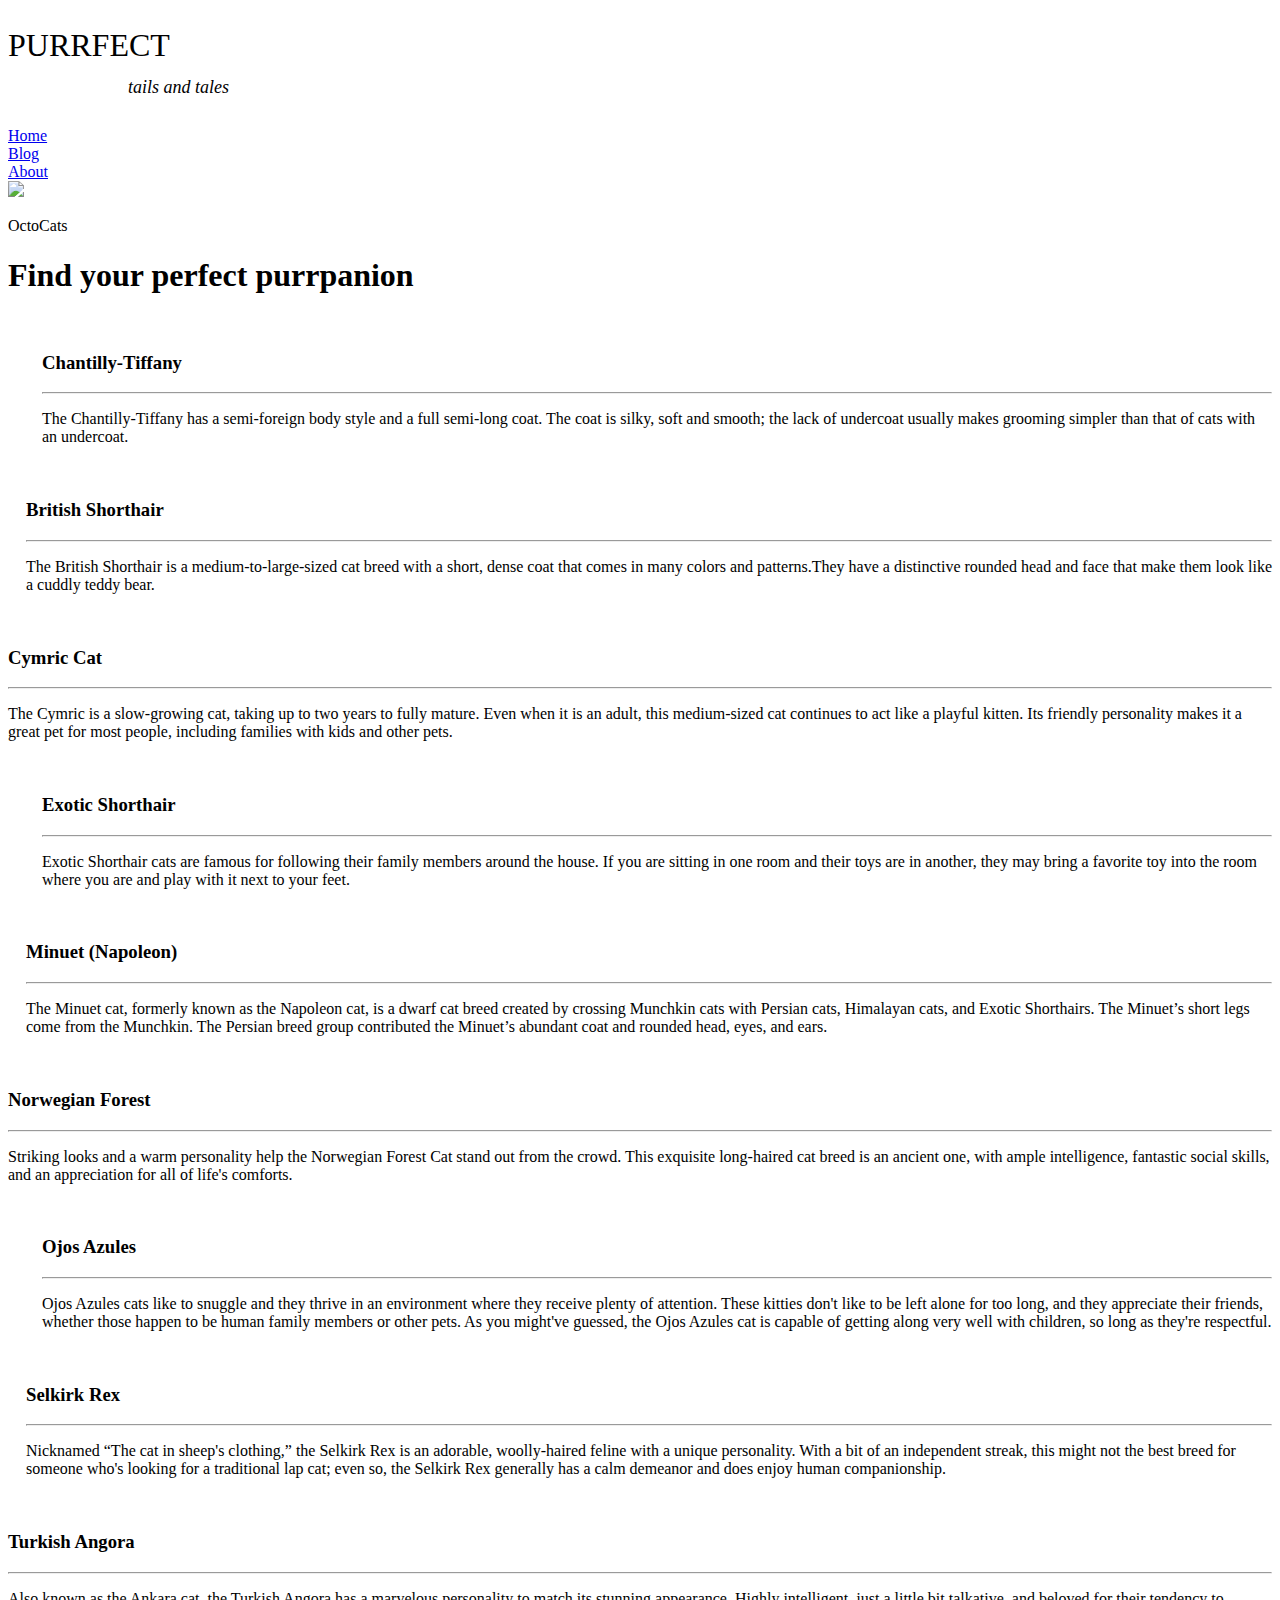
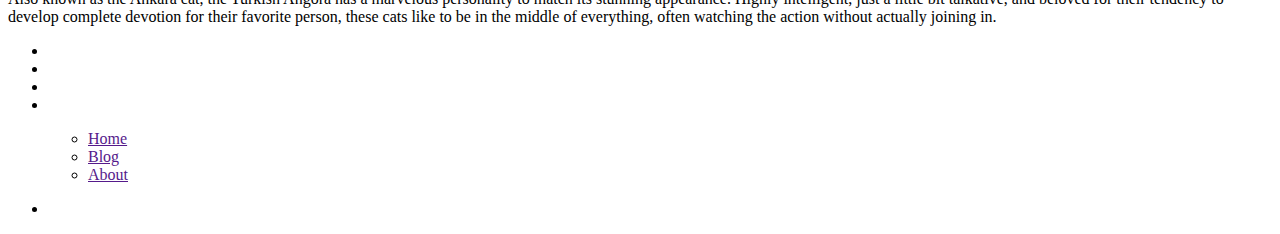
==== blog.html @ 5ba26cdc "added blog.html" ====
<!DOCTYPE html>
<html lang="en">
<head>
    <meta charset="UTF-8">
    <meta name="viewport" content="width=device-width, initial-scale=1.0">
    <link rel="stylesheet" href="/blog.css">
    <title>OctoFam</title>
</head>
<body>
    <header>
        <div class="hdr1">
        <a href="/index.html" style="text-decoration: none; color: black;">
         <h2 style="font-size: xx-large;
                    font-weight:lighter;">PURRFECT <br> 

         <span style="
                    font-style: italic;
                    font-size: large;
                    font-weight: lighter;
                    line-height: 0;
                    padding-left: 120px;">tails and tales</span>
         </h2>
         </a>
        </div>
        <div class="hdr2">
           <nav>
               <li>
                <a href="/index.html">Home</a>
               </li>
        
               <li>
                   <a href="/blog.html">Blog</a>
               </li>

               <li>
                <a href="#">About</a>
               </li>
            </nav>
        </div>
        <div class="hdr3">
           <a href="/blog.html">
            <img src="/images/paw.png" style="width: 70px;">
            </a>
        </div>
   </header>

    <!--cat gallery -->
    <section id="cats">
        <div class="title-text">
            <p>OctoCats</p>
            <h1>Find your perfect purrpanion</h1>
        </div>
        <div class="cats-box">
            <div class="card" style="margin-left: 34px;">
            <div class="cats-bio">
                <div class="image-section">
                <img src="/images/Chantilly-Tiffany-540x360.jpg" alt="">
                </div>
            <div class="overlay"></div>
            <div class="cats-desc">
                <h3>Chantilly-Tiffany</h3>
                <hr>
                <p>The Chantilly-Tiffany has a semi-foreign body style and a full semi-long coat. 
                    The coat is silky, soft and smooth; the lack of undercoat usually makes grooming simpler
                     than that of cats with an undercoat. </p>
            </div>
            </div> 
            </div>
            <div class="card" style="margin-left: 18px;">
            <div class="cats-bio">
                <div class="image-section bs">
                <img src="/images/british-shorthair-compressed-540x360.jpg" alt="">
                </div>
                <div class="overlay"></div>
                <div class="cats-desc">
                    <h3>British Shorthair</h3>
                    <hr>
                    <p>The British Shorthair is a medium-to-large-sized cat breed with a short, dense coat that comes in many colors and patterns.They have a distinctive rounded head and face that make them look like a cuddly teddy bear.</p>
                </div>
            </div>
            </div>
            <div class="card">
            <div class="cats-bio">
                <div class="image-section">
                <img src="/images/Cymric-Cat-1-540x360.jpg" alt="">
                </div>
                <div class="overlay"></div>
                <div class="cats-desc">
                    <h3>Cymric Cat</h3>
                    <hr>
                    <p>The Cymric is a slow-growing cat, taking up to two years to fully mature. 
                        Even when it is an adult, this medium-sized cat continues to act like a playful kitten. 
                        Its friendly personality makes it a great pet for most people, including families with kids and other pets.</p>
                </div>
            </div>
            </div>
            <div class="card" style="margin-left: 34px; margin-top: 15px;">
                <div class="cats-bio">
                    <div class="image-section">
                    <img src="/images/shorthair-compressed-540x360.jpg" alt="">
                    </div>
                    <div class="overlay"></div>
                    <div class="cats-desc">
                        <h3>Exotic Shorthair</h3>
                        <hr>
                        <p>Exotic Shorthair cats are famous for following their family members around the house. 
                            If you are sitting in one room and their toys are in another,
                             they may bring a favorite toy into the room where you are and play with it next to your feet.</p>
                    </div>
                </div>
                </div>
                <div class="card" style="margin-left: 18px; margin-top: 15px;">
                    <div class="cats-bio">
                        <div class="image-section">
                        <img src="/images/Napoleon-cat-standing-540x360 (1).jpg" alt="">
                        </div>
                        <div class="overlay"></div>
                        <div class="cats-desc">
                            <h3>Minuet (Napoleon)</h3>
                            <hr>
                            <p>The Minuet cat, formerly known as the Napoleon cat, is a dwarf cat breed created by crossing Munchkin cats with Persian cats,
                                 Himalayan cats, and Exotic Shorthairs. The Minuet’s short legs come from the Munchkin.
                                 The Persian breed group contributed the Minuet’s abundant coat and rounded head, eyes, and ears.</p>
                        </div>
                    </div>
                    </div> 
             <div class="card" style=" margin-top: 15px;">
            <div class="cats-bio">
                <div class="image-section">
                <img src="/images/Calico-Norwegian-Forest-Cat-540x360.jpg" alt="">
                </div>
                <div class="overlay"></div>
                <div class="cats-desc">
                    <h3>Norwegian Forest</h3>
                    <hr>
                    <p>Striking looks and a warm personality help the Norwegian Forest Cat stand out from the crowd.
                         This exquisite long-haired cat breed is an ancient one, with ample intelligence,
                          fantastic social skills, and an appreciation for all of life's comforts.</p>
                </div>
            </div>
            </div>
            <div class="card" style="margin-left: 34px; margin-top: 15px;">
                <div class="cats-bio">
                    <div class="image-section">
                    <img src="/images/Ojos-Azules-cats-540x360.jpg" alt="">
                    </div>
                    <div class="overlay"></div>
                    <div class="cats-desc">
                        <h3>Ojos Azules</h3>
                        <hr>
                        <p>Ojos Azules cats like to snuggle and they thrive in an environment where they receive plenty of attention. 
                            These kitties don't like to be left alone for too long, and they appreciate their friends,
                             whether those happen to be human family members or other pets. As you might've guessed, the Ojos Azules 
                             cat is capable of getting along very well with children, so long as they're respectful.</p>
                    </div>
                </div>
                </div>
                <div class="card" style="margin-left: 18px; margin-top: 15px;">
                    <div class="cats-bio">
                        <div class="image-section">
                        <img src="/images/Selkirk-Rex-Cat-compressed-540x360.jpg" alt="">
                        </div>
                        <div class="overlay"></div>
                        <div class="cats-desc">
                            <h3>Selkirk Rex</h3>
                            <hr>
                            <p>Nicknamed “The cat in sheep's clothing,” the Selkirk Rex is an adorable, woolly-haired feline with a unique personality.
                                 With a bit of an independent streak, this might not the best breed for someone who's looking for a traditional lap cat; 
                                even so, the Selkirk Rex generally has a calm demeanor and does enjoy human companionship.</p>
                        </div>
                    </div>
                    </div>
            <div class="card" style=" margin-top: 15px;">
            <div class="cats-bio">
                <div class="image-section">
                <img src="/images/Turkish-angora-1-540x360.jpg" alt="">
                </div>
                <div class="overlay"></div>
                <div class="cats-desc">
                    <h3>Turkish Angora</h3>
                    <hr>
                    <p>Also known as the Ankara cat, the Turkish Angora has a marvelous personality to match its stunning appearance. 
                        Highly intelligent, just a little bit talkative, and beloved for their tendency to develop complete devotion 
                        for their favorite person, these cats like to be in the middle of everything, often watching the action without
                         actually joining in.</p>
                </div>
            </div>
            </div>
        </div>
    </section>
</body>
<footer>
    <div class="waves">
        <div class="wave" id="wave1"></div>
        <div class="wave" id="wave2"></div>
        <div class="wave" id="wave3"></div>
        <div class="wave" id="wave4"></div>
    </div>
    <ul class="social_icon">
        <li><a href=""><ion-icon name="logo-facebook"></ion-icon></a></li>
        <li><a href=""><ion-icon name="logo-twitter"></ion-icon></a></li>
        <li><a href=""><ion-icon name="logo-linkedin"></ion-icon></a></li>
        <li><a href=""><ion-icon name="logo-instagram"></ion-icon></a></li>
    </ul>
    <ul>
        <ul class="menu">
            <li><a href="">Home</a></li>
            <li><a href="">Blog</a></li>
            <li><a href="">About</a></li>
        </ul>
    </ul>
    <ul class="social_icon">
    <li><a href=""><ion-icon name="paw-outline"></ion-icon></a></li>
    </ul>
</footer>
<script type="module" src="https://unpkg.com/ionicons@7.1.0/dist/ionicons/ionicons.esm.js"></script>
<script nomodule src="https://unpkg.com/ionicons@7.1.0/dist/ionicons/ionicons.js"></script>
</html>
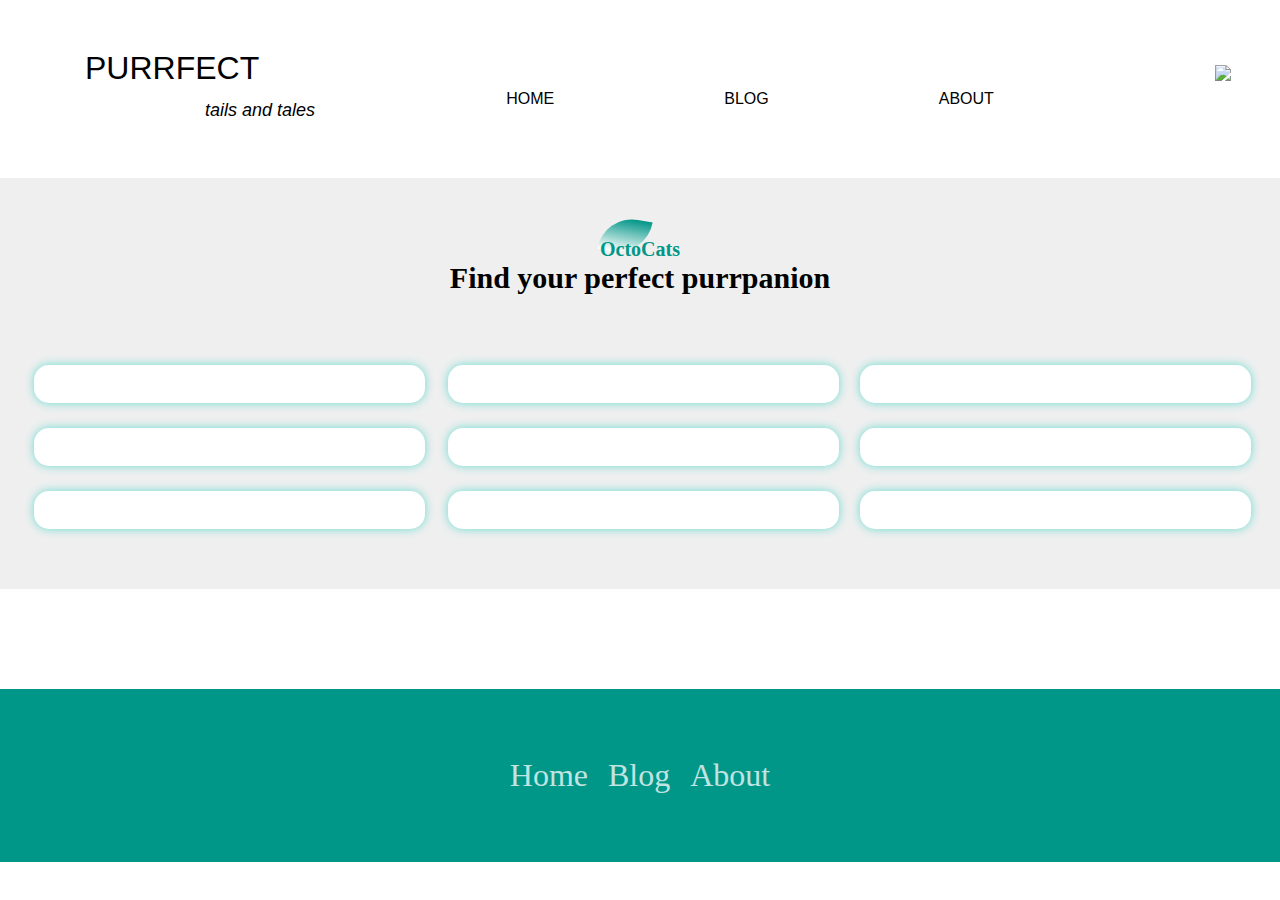
==== commit 847b75ed: "modified blog" ====
--- a/blog.html
+++ b/blog.html
@@ -9,7 +9,7 @@
 <body>
     <header>
         <div class="hdr1">
-        <a href="/index.html" style="text-decoration: none; color: black;">
+        <a href="#" style="text-decoration: none; color: black;">
          <h2 style="font-size: xx-large;
                     font-weight:lighter;">PURRFECT <br> 
 
@@ -25,7 +25,7 @@
         <div class="hdr2">
            <nav>
                <li>
-                <a href="/index.html">Home</a>
+                <a href="#">Home</a>
                </li>
         
                <li>
@@ -204,9 +204,9 @@
     </ul>
     <ul>
         <ul class="menu">
-            <li><a href="">Home</a></li>
-            <li><a href="">Blog</a></li>
-            <li><a href="">About</a></li>
+            <li><a href="#">Home</a></li>
+            <li><a href="/blog.html">Blog</a></li>
+            <li><a href="#">About</a></li>
         </ul>
     </ul>
     <ul class="social_icon">
--- a/blog.css
+++ b/blog.css
@@ -0,0 +1,282 @@
+*{
+    margin: 0;
+    padding: 0;
+    box-sizing: border-box;
+    scroll-behavior: smooth;
+}
+
+/*mel*/
+
+header{
+    display: flex;
+    flex-direction: row;
+    flex-wrap: wrap;
+    background-image: url(images/stacked-waves-haikei.png);
+    width:95%;
+    justify-content: space-between;
+    margin-top: 10px;
+    margin-bottom: 20px;
+    padding: 20px;
+    margin-left: 35px;
+}
+.hdr1{
+    display: flex;
+    flex-direction: row;
+    flex-wrap: wrap;
+    padding-top: 20px;
+    padding-left: 30px;
+    font-stretch: ultra-condensed; 
+    font-family: 'Segoe UI', Tahoma, Geneva, Verdana, sans-serif;
+}
+.hdr2{
+    display: flex;
+    flex-direction: row;
+    flex-wrap: wrap;
+    margin-top: 30px; 
+    font-family: 'Segoe UI', Tahoma, Geneva, Verdana, sans-serif;
+    text-transform: uppercase;
+}
+.hdr3{
+    display: flex;
+    flex-direction: row;
+    flex-wrap: wrap;
+    padding-top: 35px;
+    font-family: 'Segoe UI', Tahoma, Geneva, Verdana, sans-serif;    
+}
+nav li{
+    list-style-type: none;
+    float: left;
+
+
+}
+nav li a{
+    text-decoration: none;
+    display: block;
+    color: black;
+    padding: 30px;
+    padding-left: 70px;
+    padding-right: 100px;
+
+}
+
+/* gallery */
+#cats{
+    width: 100%;
+    padding: 60px 0;
+    background: #efefef;
+}
+.title-text{
+    text-align: center;
+    padding-bottom: 70px;
+}
+.title-text p{
+    margin: auto;
+    font-size: 20px;
+    color: #009688;
+    font-weight: bold;
+    position: relative;
+    z-index: 1;
+    display: inline-block;
+}
+.title-text p::after{
+    content: '';
+    width: 50px;
+    height: 35px;
+    background: linear-gradient(#019587,#fff);
+    position: absolute;
+    top: -20px;
+    left: 0;
+    z-index: -1;
+    transform: rotate(10deg);
+    border-top-left-radius: 35px;
+    border-bottom-right-radius:35px;
+}
+.title-text h1{
+    font-size: 30px;
+}
+.cats-box{
+    display: grid;
+    grid-template-columns: repeat(3,1fr);
+    grid-gap: 10px;
+    
+}
+.cats-box .card{
+    width: 93%;
+    background-color: #fff;
+    position: relative;
+    border-radius: 15px;
+    box-shadow: 0 0 10px 0 #68dbd0;
+    
+}
+.cats-bio{
+    flex-basis:38%;
+    text-align: center;
+    border-radius: 7px;
+    margin-bottom: 20px;
+    color: #fff;
+}
+.cats-bio img{
+    width:100%;
+    border-radius: 15px;
+}
+.cats-desc{
+    width: 100%;
+    height: 80%;
+    position: absolute;
+    bottom:0;
+    border-radius: 15px;
+    left: 50%;
+    opacity: 0;
+    cursor: pointer;
+    transform: translateX(-50%);
+    transition: 1s;
+    background: linear-gradient(rgba(0,0,0,0.5),#009688);
+
+}
+hr{
+    background: #fff;
+    height: 2px;
+    border: 0;
+    margin: 15px auto;
+    width: 60%;
+}
+.cats-desc p{
+    font-size: 14px;
+}
+.cats-bio:hover .cats-desc{
+ bottom: 20%;
+ opacity: 1;
+}
+footer{
+    position: relative;
+    width: 100%;
+    background: #009688;
+    min-height: 100px;
+    margin-top: 100px;
+    padding: 20px 50px;
+    display: flex;
+    justify-content: center;
+    align-items: center;
+    flex-direction: column;
+}
+footer .social_icon,
+footer .menu{
+    position: relative;
+    display: flex;
+    justify-content: center;
+    align-items: center;
+    margin: 10px 0;
+    flex-wrap: wrap;
+}
+footer .social_icon li,
+footer .menu li{
+    list-style: none;
+}
+footer .social_icon li a
+{
+    font-size: 2em;
+    color:#fff;
+    margin: 0 10px;
+    display: inline-block;
+    transition: 0.5s;
+}
+footer .social_icon li a:hover
+{
+    transform: translateY(-10px)
+}
+footer .menu li a{
+    font-size: 2em;
+    color:#fff;
+    margin: 0 10px;
+    display: inline-block;
+    text-decoration: none;
+    opacity: 0.75;
+}
+footer .menu li a:hover{
+    opacity: 1;
+}
+footer p{
+    color: #fff;
+    text-align: center;
+    margin-top: 15px;
+    margin-bottom: 10px;
+    font-size: 1.1em;
+}
+footer .wave{
+position: absolute;
+top: -100px;
+left: 0;
+width: 100%;
+height:100px;
+background: url(/images/stacked-waves2-haikei.png);
+background-size: 1000px 100px;
+}
+footer .wave#wave1{
+    z-index: index 1000;
+    opacity: 1;
+    bottom: 0;
+    animation: animateWave 4s linear infinite;
+}
+footer .wave#wave2{
+    z-index: 999;
+    opacity: 0.5;
+    bottom: 10px;
+    animation: animateWave_02 4s linear infinite;
+}
+footer .wave#wave3{
+    z-index: index 1000;
+    opacity: 0.2;
+    bottom: 15px;
+    animation: animateWave 3s linear infinite;
+}
+footer .wave#wave4{
+    z-index: 999;
+    opacity: 0.7;
+    bottom: 20px;
+    animation: animateWave_02 3s linear infinite;
+}
+@keyframes animateWave
+{
+    0%
+    {
+        background-position-x: 1000px;
+    }
+    100%
+    {
+        background-position-x:0px;
+    }
+}
+@keyframes animateWave_02
+{
+    0%
+    {
+        background-position-x:0px;
+    }
+    100%
+    {
+        background-position-x:1000px;
+    }
+}
+@media screen and (max-width:770px) {
+    .cats-bio {
+        flex-basis: 100%;
+        margin-bottom: 30px;
+    }
+    .cats-desc{
+        height: 75%;
+    }
+    .cats-desc p{
+        font-size: 12px;
+    }
+    .cats-box{
+        display: grid;
+        grid-template-columns: repeat(1,1fr);
+        
+    }
+    hr{
+        margin: 5px auto;
+    }
+    .cats-bio:hover .cats-desc{
+        bottom: 25% !important;
+    }
+}